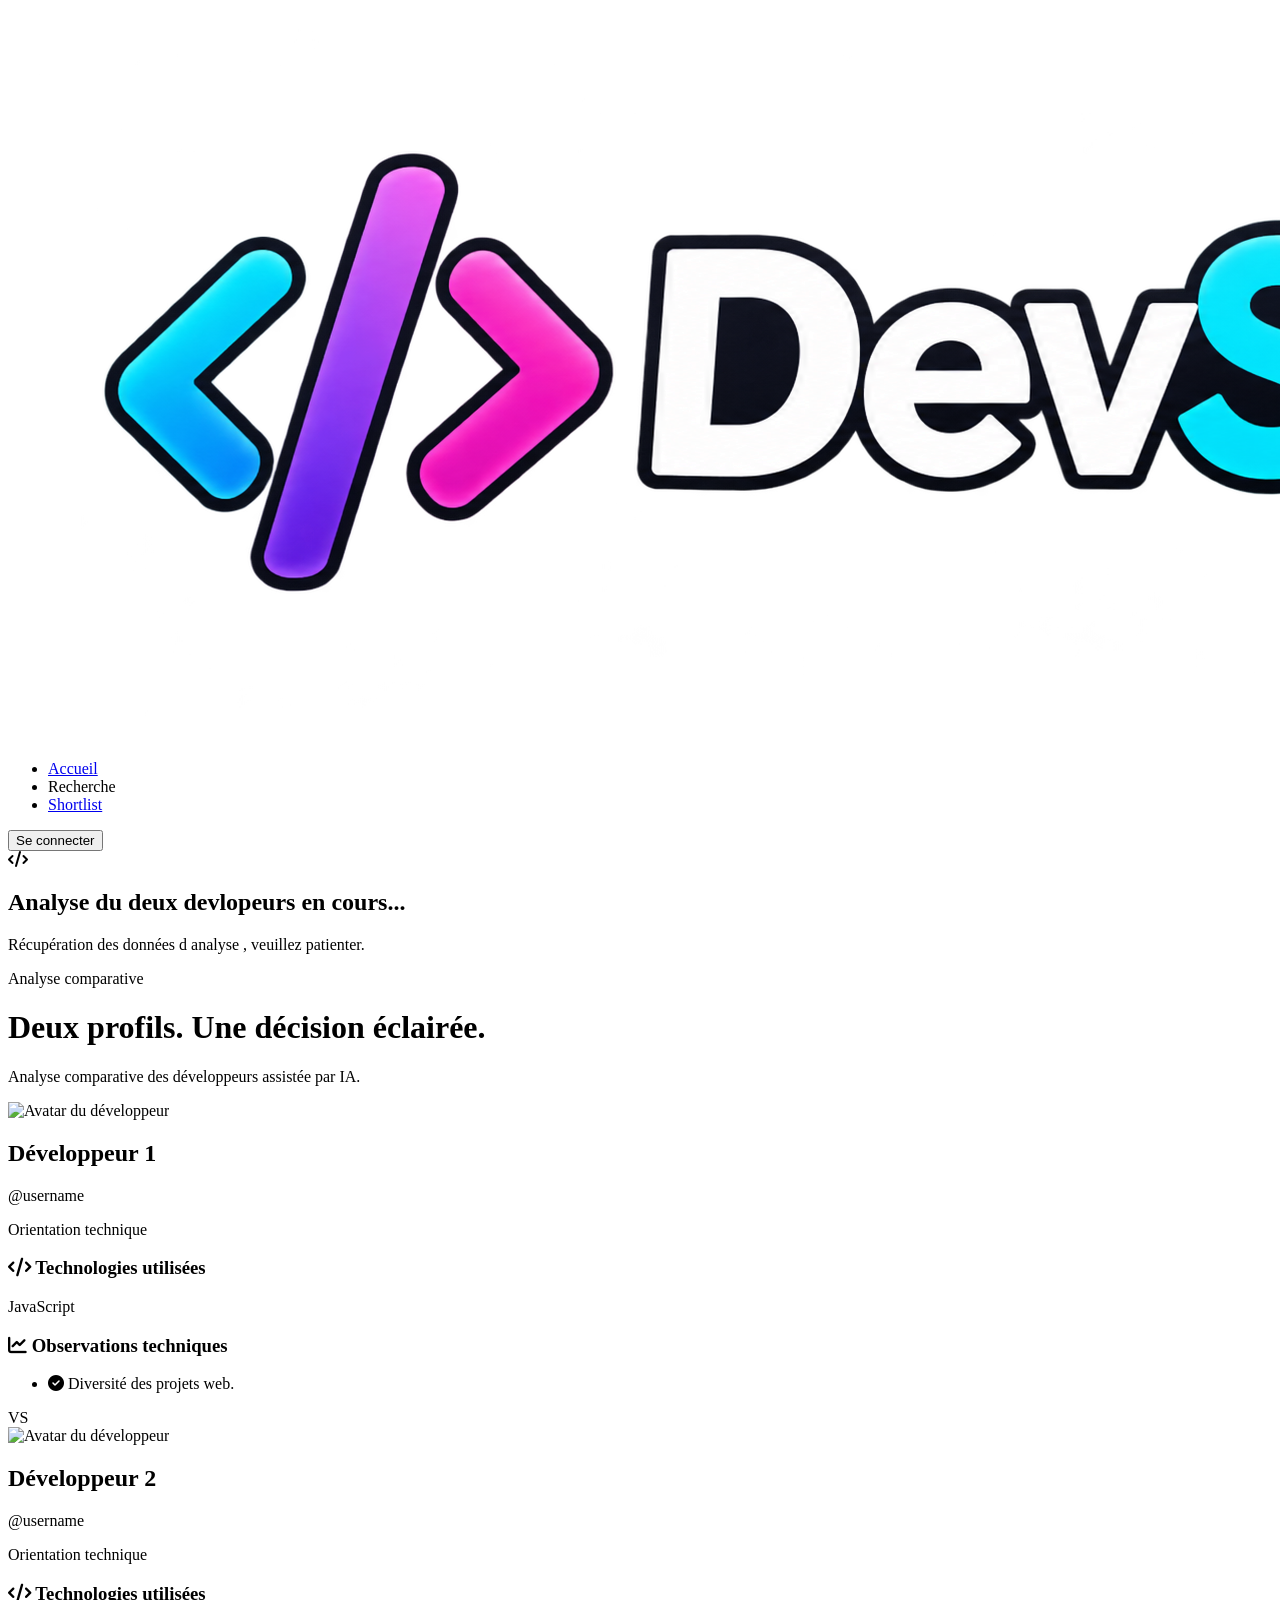
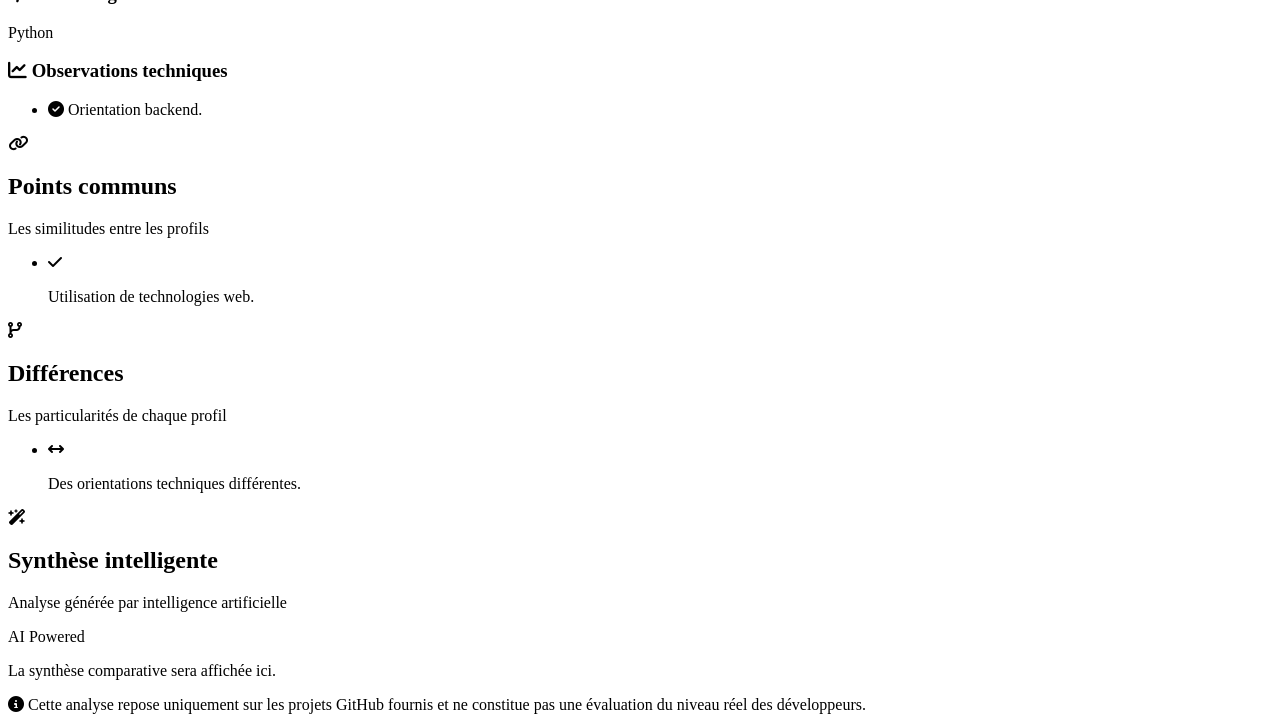
==== compar.html @ 849ca78f "feat(compare): create compare page ui" ====
<!DOCTYPE html>
<html lang="en">
<head>
    <meta charset="UTF-8">
    <meta name="viewport" content="width=device-width, initial-scale=1.0">
    <title>DEVScope|search</title>
        <script src="https://cdn.jsdelivr.net/npm/@tailwindcss/browser@4"></script>
        <script src="./js/compar.js" defer type="module"></script>
        <script src="https://cdn.jsdelivr.net/npm/axios@1/dist/axios.min.js"></script>
</head>
<body  class="bg-[url('./imgs/backround2.png')] bg-no-repeat bg-cover bg-center w-full min-h-screen  bg-fixed
             min-h-screen pb-20" >
     <link rel="stylesheet" href="https://cdnjs.cloudflare.com/ajax/libs/font-awesome/6.5.1/css/all.min.css">
    <header class=" max-w-[900px] ml-40 h-18 mt-[30px] px-6   " >
  <nav class="flex  justify-between bg-[#080D1B] font-sans rounded-[20px] border-[#22D3EE] px-6 items-center">
     
    <div>
        <img src="./imgs/logog.png" alt="logo-devScop" class="w-40" >
    
    </div>

    <!-- Navigation -->
    <ul class=" flex gap-9 text-sm">
      <li><a href="./index.html" class="text-slate-200 hover:text-cyan-400 transition-colors font-semibold">Accueil</a></li>
      <li><a  class="text-slate-200 hover:text-cyan-400 transition-colors font-semibold">Recherche</a></li>
      <li><a href="./search.html" class="bg-cyan-500/20 text-cyan-400 px-5 py-2 rounded-xl font-semibold" >Shortlist</a></li>
    </ul>

    <!-- Actions -->
    <div>
     
      <button class="bg-gradient-to-r from-cyan-400 to-pink-500
       text-white font-semibold px-5 py-1 rounded-xl">Se connecter</button>
    </div>
  </nav>
</header>
  <!-- loading compare -->
   <div id="loadingState"
     role="status"
     aria-live="polite"
     class=" absolute inset-0 z-20
            rounded-3xl border border-[#293047] hidden 
            bg-[#0D1120] flex max-h-60 mt-55 mx-5 
            flex-col items-center justify-center
            gap-5 px-6 py-12 text-center">

  <!-- Spinner -->
  <div class="relative w-20 h-20
              flex items-center justify-center">

    <div class="absolute inset-0 rounded-full
                border-4 border-[#263249]
                border-t-cyan-400
                border-r-purple-500
                animate-spin">
    </div>

    <i class="fa-solid fa-code
              text-2xl text-cyan-400 px-7 py-7"></i>
  </div>

  <!-- Message -->
  <div>
    <h2 class="text-xl md:text-2xl
               font-bold text-[#F1F5F9]">
      Analyse du deux devlopeurs en cours...
    </h2>

    <p class="mt-3 text-[#94A3B8] text-base">
      Récupération des données d analyse ,
      veuillez patienter.
    </p>
  </div>

  <!-- Animated dots -->
  <div class="flex items-center gap-2">

    <span class="w-2 h-2 rounded-full
                 bg-cyan-400 animate-bounce"></span>

    <span class="w-2 h-2 rounded-full
                 bg-purple-500 animate-bounce
                 [animation-delay:150ms]"></span>

    <span class="w-2 h-2 rounded-full
                 bg-pink-500 animate-bounce
                 [animation-delay:300ms]"></span>

  </div>
   </div>



  <!-- analyse error  -->

  

  <main id="comparisonResult"
    class="max-w-[1300px] mx-auto px-6 mt-12 text-[#F1F5F9]">

    <!-- Title -->
    <div class="text-center mb-10">

        <span class="text-xs tracking-[5px] text-cyan-400 uppercase">
            Analyse comparative
        </span>

        <h1 class="text-4xl md:text-5xl font-extrabold mt-4">
            Deux profils.
            <span class="bg-gradient-to-r from-cyan-400 via-purple-400
                         to-pink-500 bg-clip-text text-transparent">
                Une décision éclairée.
            </span>
        </h1>

        <p class="text-slate-400 mt-4">
            Analyse comparative des développeurs assistée par IA.
        </p>

    </div>

    <!-- Developers -->
    <div class="relative grid grid-cols-1 md:grid-cols-2 gap-8">

        <!-- Developer 1 -->
        <article class="bg-[#101626] border border-cyan-400/50
                        rounded-3xl p-6
                        shadow-[0_0_30px_rgba(34,211,238,0.08)]">

            <div class="flex items-center gap-5">

                <img id="dev1Avatar"
                     src=""
                     alt="Avatar du développeur"
                     class="w-24 h-24 rounded-2xl object-cover
                            border-2 border-cyan-400">

                <div>
                    <h2 id="dev1Name" class="text-2xl font-bold">
                        Développeur 1
                    </h2>

                    <p id="dev1Login" class="text-cyan-400 mt-1">
                        @username
                    </p>

                    <p id="dev1Orientation"
                       class="text-slate-400 text-sm mt-2">
                        Orientation technique
                    </p>
                </div>

            </div>

            <div class="h-px bg-[#293047] my-6"></div>

            <h3 class="font-semibold text-cyan-400 mb-4">
                <i class="fa-solid fa-code mr-2"></i>
                Technologies utilisées
            </h3>

            <div id="dev1Technologies" class="flex flex-wrap gap-2">

                <span class="px-4 py-2 bg-cyan-400/10
                             border border-cyan-400/30
                             rounded-lg text-sm text-cyan-300">
                    JavaScript
                </span>

            </div>

            <h3 class="font-semibold mt-7 mb-4">
                <i class="fa-solid fa-chart-line text-cyan-400 mr-2"></i>
                Observations techniques
            </h3>

            <ul id="dev1Observations"
                class="space-y-3 text-sm text-slate-300">

                <li class="flex items-start gap-3">
                    <i class="fa-solid fa-circle-check text-cyan-400 mt-1"></i>
                    Diversité des projets web.
                </li>

            </ul>

        </article>

        <!-- VS -->
        <div class="hidden md:flex absolute left-1/2 top-12
                    -translate-x-1/2 w-14 h-14 rounded-full
                    bg-[#0D1120] border-2 border-purple-400
                    items-center justify-center font-extrabold text-lg
                    shadow-[0_0_25px_rgba(168,85,247,0.5)]">
            VS
        </div>

        <!-- Developer 2 -->
        <article class="bg-[#101626] border border-purple-400/50
                        rounded-3xl p-6
                        shadow-[0_0_30px_rgba(168,85,247,0.08)]">

            <div class="flex items-center gap-5">

                <img id="dev2Avatar"
                     src=""
                     alt="Avatar du développeur"
                     class="w-24 h-24 rounded-2xl object-cover
                            border-2 border-purple-400">

                <div>
                    <h2 id="dev2Name" class="text-2xl font-bold">
                        Développeur 2
                    </h2>

                    <p id="dev2Login" class="text-purple-400 mt-1">
                        @username
                    </p>

                    <p id="dev2Orientation"
                       class="text-slate-400 text-sm mt-2">
                        Orientation technique
                    </p>
                </div>

            </div>

            <div class="h-px bg-[#293047] my-6"></div>

            <h3 class="font-semibold text-purple-400 mb-4">
                <i class="fa-solid fa-code mr-2"></i>
                Technologies utilisées
            </h3>

            <div id="dev2Technologies" class="flex flex-wrap gap-2">

                <span class="px-4 py-2 bg-purple-400/10
                             border border-purple-400/30
                             rounded-lg text-sm text-purple-300">
                    Python
                </span>

            </div>

            <h3 class="font-semibold mt-7 mb-4">
                <i class="fa-solid fa-chart-line text-purple-400 mr-2"></i>
                Observations techniques
            </h3>

            <ul id="dev2Observations"
                class="space-y-3 text-sm text-slate-300">

                <li class="flex items-start gap-3">
                    <i class="fa-solid fa-circle-check text-purple-400 mt-1"></i>
                    Orientation backend.
                </li>

            </ul>

        </article>

    </div>

    <!-- Similarities and differences -->
    <div class="grid grid-cols-1 md:grid-cols-2 gap-6 mt-8">

        <!-- Similarities -->
        <article class="bg-[#101626] border border-[#293047]
                        rounded-3xl p-6">

            <div class="flex items-center gap-4 mb-5">

                <div class="w-12 h-12 rounded-xl bg-emerald-400/10
                            flex items-center justify-center">
                    <i class="fa-solid fa-link text-emerald-400 text-xl"></i>
                </div>

                <div>
                    <h2 class="font-bold text-lg">Points communs</h2>
                    <p class="text-sm text-slate-400">
                        Les similitudes entre les profils
                    </p>
                </div>

            </div>

            <ul id="comparisonSimilarities" class="space-y-3">

                <li class="flex items-start gap-3 bg-emerald-400/5
                           rounded-xl p-4">

                    <i class="fa-solid fa-check text-emerald-400 mt-1"></i>

                    <p class="text-sm text-slate-300">
                        Utilisation de technologies web.
                    </p>

                </li>

            </ul>

        </article>

        <!-- Differences -->
        <article class="bg-[#101626] border border-[#293047]
                        rounded-3xl p-6">

            <div class="flex items-center gap-4 mb-5">

                <div class="w-12 h-12 rounded-xl bg-amber-400/10
                            flex items-center justify-center">

                    <i class="fa-solid fa-code-branch
                              text-amber-400 text-xl"></i>

                </div>

                <div>
                    <h2 class="font-bold text-lg">Différences</h2>
                    <p class="text-sm text-slate-400">
                        Les particularités de chaque profil
                    </p>
                </div>

            </div>

            <ul id="comparisonDifferences" class="space-y-3">

                <li class="flex items-start gap-3 bg-amber-400/5
                           rounded-xl p-4">

                    <i class="fa-solid fa-arrows-left-right
                              text-amber-400 mt-1"></i>

                    <p class="text-sm text-slate-300">
                        Des orientations techniques différentes.
                    </p>

                </li>

            </ul>

        </article>

    </div>

    <!-- AI Summary -->
    <section class="mt-8 p-[1px] rounded-3xl
                    bg-gradient-to-r from-cyan-400
                    via-purple-500 to-pink-500">

        <div class="bg-[#101626] rounded-3xl p-7">

            <div class="flex items-center gap-4">

                <div class="w-12 h-12 rounded-xl
                            bg-gradient-to-br from-cyan-400/20
                            to-purple-500/20
                            flex items-center justify-center">

                    <i class="fa-solid fa-wand-magic-sparkles
                              text-purple-400 text-xl"></i>

                </div>

                <div>
                    <h2 class="text-xl font-bold">
                        Synthèse intelligente
                    </h2>

                    <p class="text-xs text-slate-400 mt-1">
                        Analyse générée par intelligence artificielle
                    </p>
                </div>

                <span class="ml-auto text-xs text-purple-300
                             bg-purple-500/10 border border-purple-500/30
                             rounded-full px-3 py-1">
                    AI Powered
                </span>

            </div>

            <p id="comparisonSummary"
               class="mt-6 text-slate-300 leading-relaxed">
                La synthèse comparative sera affichée ici.
            </p>

            <div class="mt-6 pt-4 border-t border-[#293047]
                        flex items-start gap-2 text-xs text-slate-500">

                <i class="fa-solid fa-circle-info mt-0.5"></i>

                Cette analyse repose uniquement sur les projets GitHub
                fournis et ne constitue pas une évaluation du niveau
                réel des développeurs.

            </div>

        </div>

    </section>

</main>
 
</body>

</html>
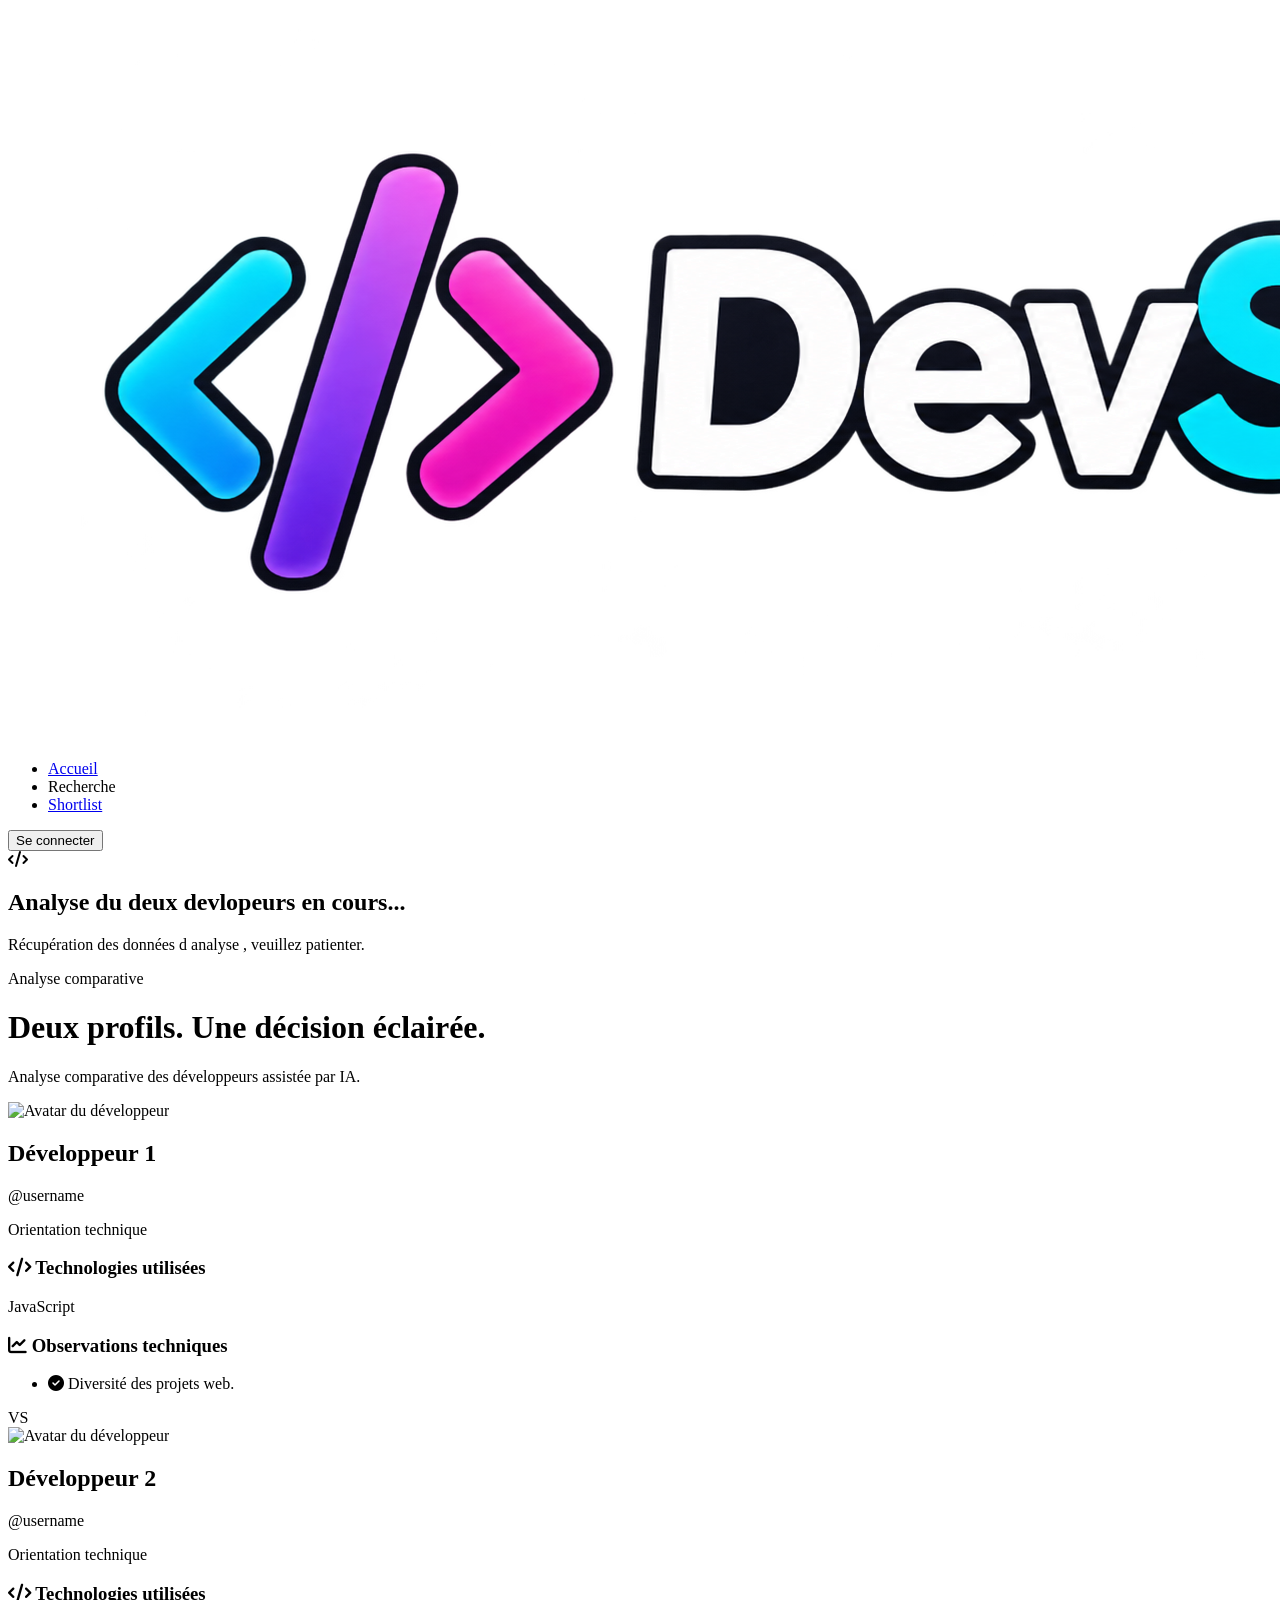
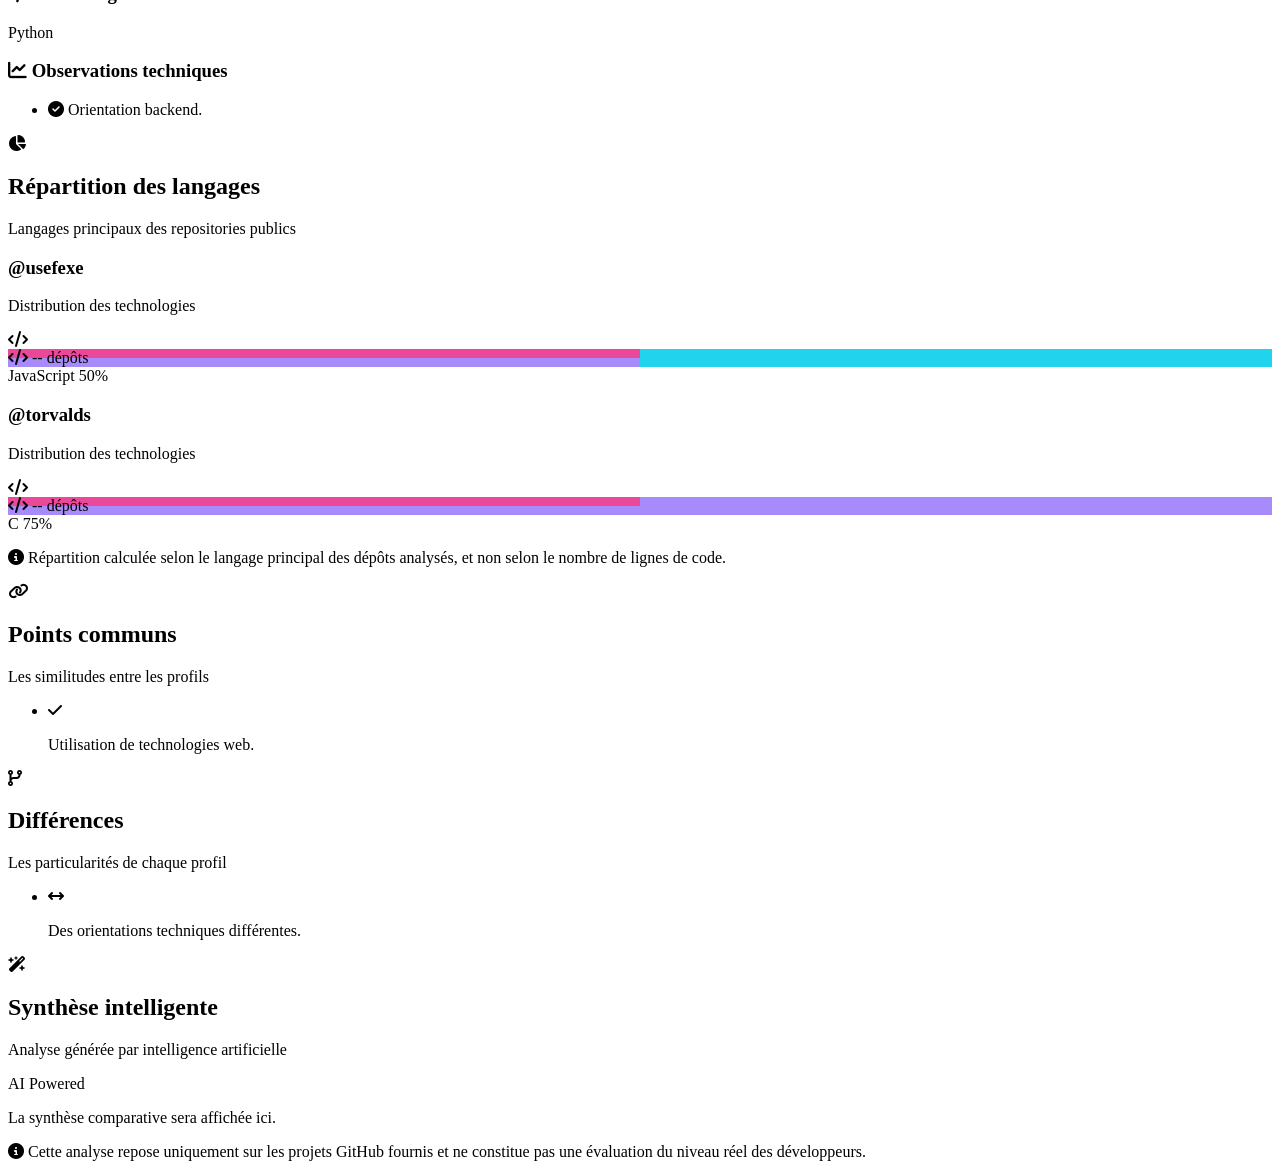
==== commit 5ad9421a: "feat(compare): show commun point deferent summary" ====
--- a/compar.html
+++ b/compar.html
@@ -3,10 +3,11 @@
 <head>
     <meta charset="UTF-8">
     <meta name="viewport" content="width=device-width, initial-scale=1.0">
-    <title>DEVScope|search</title>
+    <title>DEVScope|compare</title>
         <script src="https://cdn.jsdelivr.net/npm/@tailwindcss/browser@4"></script>
         <script src="./js/compar.js" defer type="module"></script>
         <script src="https://cdn.jsdelivr.net/npm/axios@1/dist/axios.min.js"></script>
+        <link rel="stylesheet" href="https://cdn.jsdelivr.net/gh/devicons/devicon@latest/devicon.min.css">
 </head>
 <body  class="bg-[url('./imgs/backround2.png')] bg-no-repeat bg-cover bg-center w-full min-h-screen  bg-fixed
              min-h-screen pb-20" >
@@ -260,7 +261,184 @@
         </article>
 
     </div>
-
+<!-- Language Distribution -->
+<section class="mt-8">
+
+    <!-- Header -->
+    <div class="flex items-center gap-3 mb-5">
+        <div class="w-11 h-11 rounded-xl bg-cyan-400/10
+                    flex items-center justify-center">
+            <i class="fa-solid fa-chart-pie text-cyan-400 text-xl"></i>
+        </div>
+
+        <div>
+            <h2 class="text-xl font-bold text-white">
+                Répartition des langages
+            </h2>
+            <p class="text-sm text-slate-400">
+                Langages principaux des repositories publics
+            </p>
+        </div>
+    </div>
+
+    <!-- Two developers -->
+    <div class="grid grid-cols-1 lg:grid-cols-2 gap-6">
+
+        <!-- Developer 1 -->
+        <article class="bg-[#101626] border border-cyan-400/30
+                        rounded-3xl p-6">
+
+            <div class="flex justify-between items-center mb-7">
+                <div>
+                    <h3 id="langDev1Name"
+                        class="text-lg font-bold text-cyan-400">
+                        @usefexe
+                    </h3>
+                    <p class="text-xs text-slate-400 mt-1">
+                        Distribution des technologies
+                    </p>
+                </div>
+
+                <i class="fa-solid fa-code text-cyan-400 text-xl"></i>
+            </div>
+
+            <div class="flex flex-col sm:flex-row
+                        items-center gap-8">
+
+                <!-- Donut chart -->
+                <div id="langChart1"
+                     class="relative w-44 h-44 shrink-0 rounded-full"
+                     style="background: conic-gradient(
+                         #22D3EE 0% 50%,
+                         #A78BFA 50% 75%,
+                         #EC4899 75% 100%
+                     );">
+
+                    <div class="absolute inset-6 rounded-full
+                                bg-[#101626] flex flex-col
+                                items-center justify-center">
+
+                        <i class="fa-solid fa-code
+                                  text-cyan-400 text-xl mb-1"></i>
+
+                        <span id="langDev1Count"
+                              class="text-xl font-bold text-white">
+                            --
+                        </span>
+
+                        <span class="text-xs text-slate-400">
+                            dépôts
+                        </span>
+                    </div>
+                </div>
+
+                <!-- Language list -->
+                <div id="langDev1List"
+                     class="flex-1 w-full space-y-4">
+
+                    <!-- Example -->
+                    <div class="flex items-center gap-3">
+                        <span class="w-3 h-3 rounded-full
+                                     bg-cyan-400"></span>
+
+                        <span class="text-sm text-slate-300">
+                            JavaScript
+                        </span>
+
+                        <span class="ml-auto text-sm font-bold
+                                     text-white">
+                            50%
+                        </span>
+                    </div>
+
+                </div>
+
+            </div>
+        </article>
+
+        <!-- Developer 2 -->
+        <article class="bg-[#101626] border border-purple-400/30
+                        rounded-3xl p-6">
+
+            <div class="flex justify-between items-center mb-7">
+                <div>
+                    <h3 id="langDev2Name"
+                        class="text-lg font-bold text-purple-400">
+                        @torvalds
+                    </h3>
+
+                    <p class="text-xs text-slate-400 mt-1">
+                        Distribution des technologies
+                    </p>
+                </div>
+
+                <i class="fa-solid fa-code
+                          text-purple-400 text-xl"></i>
+            </div>
+
+            <div class="flex flex-col sm:flex-row
+                        items-center gap-8">
+
+                <!-- Donut chart -->
+                <div id="langChart2"
+                     class="relative w-44 h-44 shrink-0 rounded-full"
+                     style="background: conic-gradient(
+                         #A78BFA 0% 75%,
+                         #EC4899 75% 100%
+                     );">
+
+                    <div class="absolute inset-6 rounded-full
+                                bg-[#101626] flex flex-col
+                                items-center justify-center">
+
+                        <i class="fa-solid fa-code
+                                  text-purple-400 text-xl mb-1"></i>
+
+                        <span id="langDev2Count"
+                              class="text-xl font-bold text-white">
+                            --
+                        </span>
+
+                        <span class="text-xs text-slate-400">
+                            dépôts
+                        </span>
+                    </div>
+                </div>
+
+                <!-- Language list -->
+                <div id="langDev2List"
+                     class="flex-1 w-full space-y-4">
+
+                    <!-- Example -->
+                    <div class="flex items-center gap-3">
+                        <span class="w-3 h-3 rounded-full
+                                     bg-purple-400"></span>
+
+                        <span class="text-sm text-slate-300">
+                            C
+                        </span>
+
+                        <span class="ml-auto text-sm font-bold
+                                     text-white">
+                            75%
+                        </span>
+                    </div>
+
+                </div>
+
+            </div>
+        </article>
+
+    </div>
+
+    <!-- Methodology -->
+    <p class="text-xs text-slate-500 mt-4 text-center">
+        <i class="fa-solid fa-circle-info mr-1"></i>
+        Répartition calculée selon le langage principal
+        des dépôts analysés, et non selon le nombre de lignes de code.
+    </p>
+
+</section>
     <!-- Similarities and differences -->
     <div class="grid grid-cols-1 md:grid-cols-2 gap-6 mt-8">
 
@@ -300,6 +478,7 @@
             </ul>
 
         </article>
+        
 
         <!-- Differences -->
         <article class="bg-[#101626] border border-[#293047]
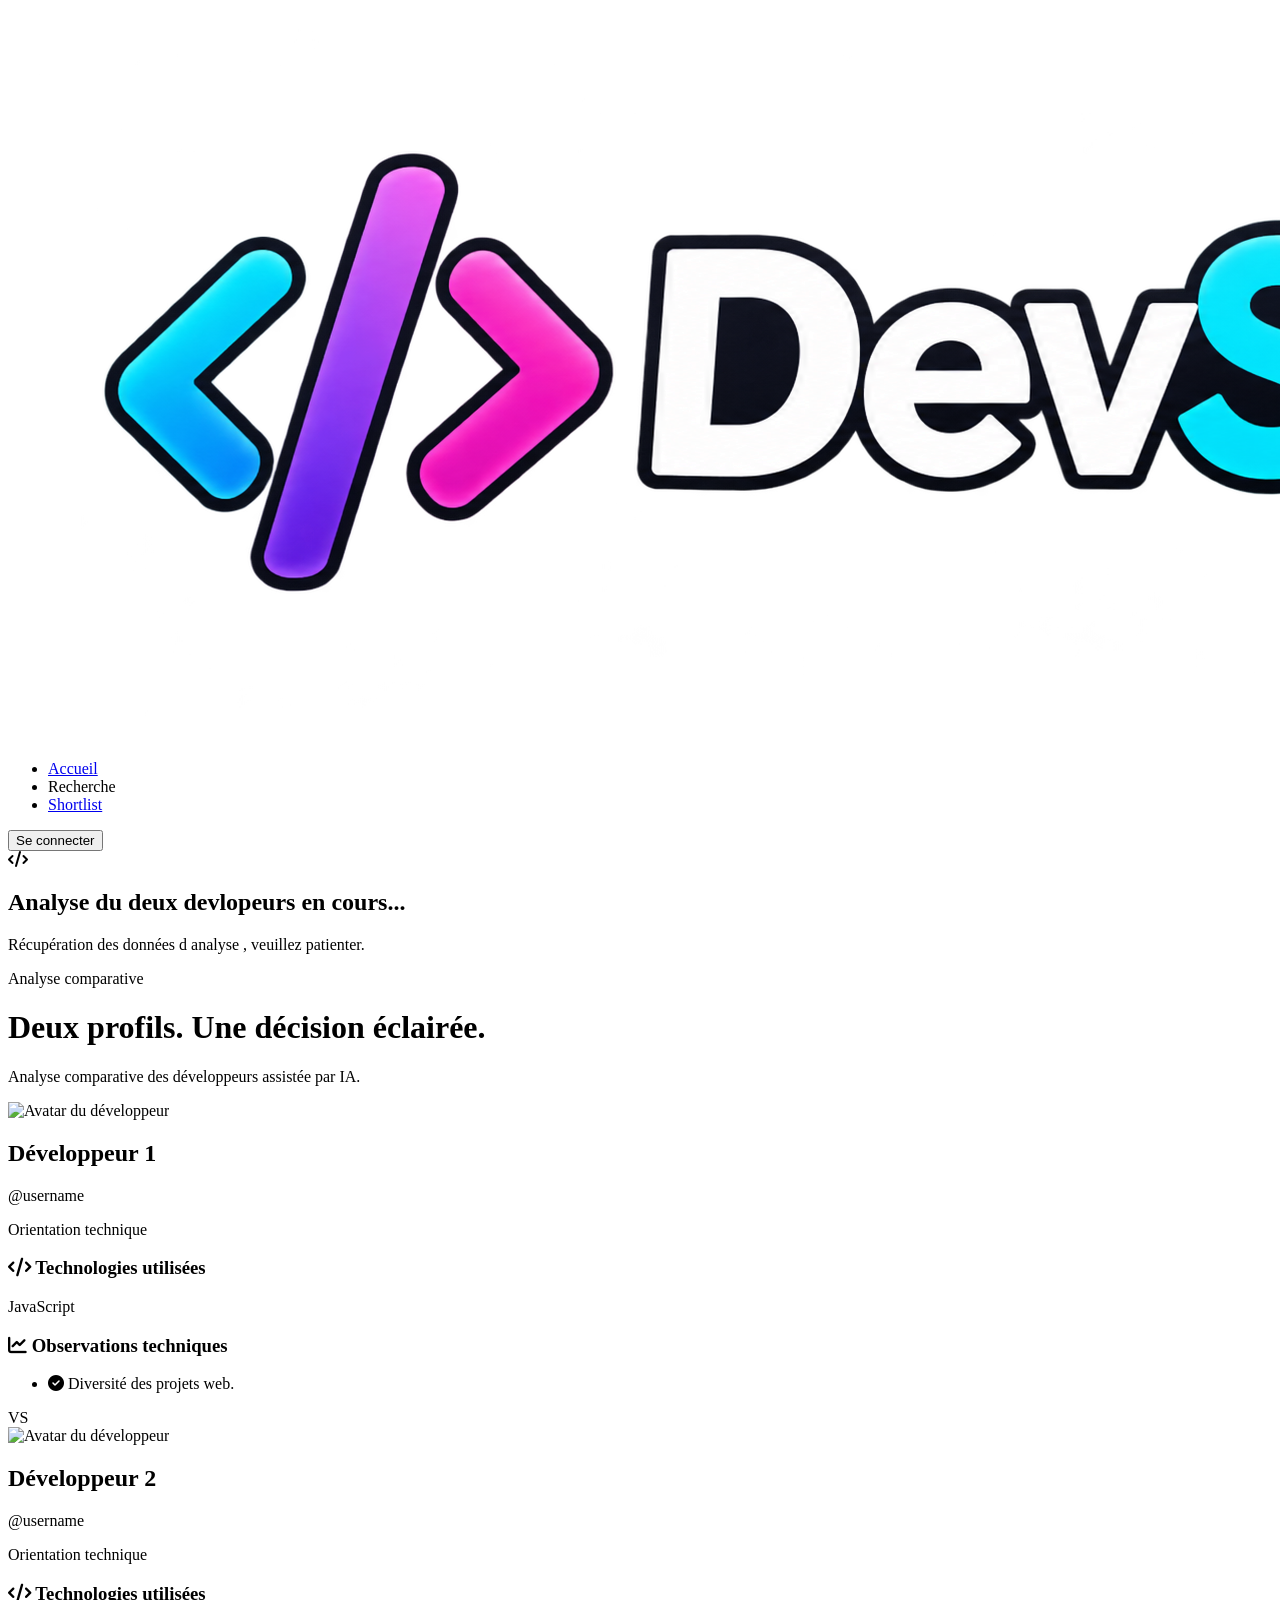
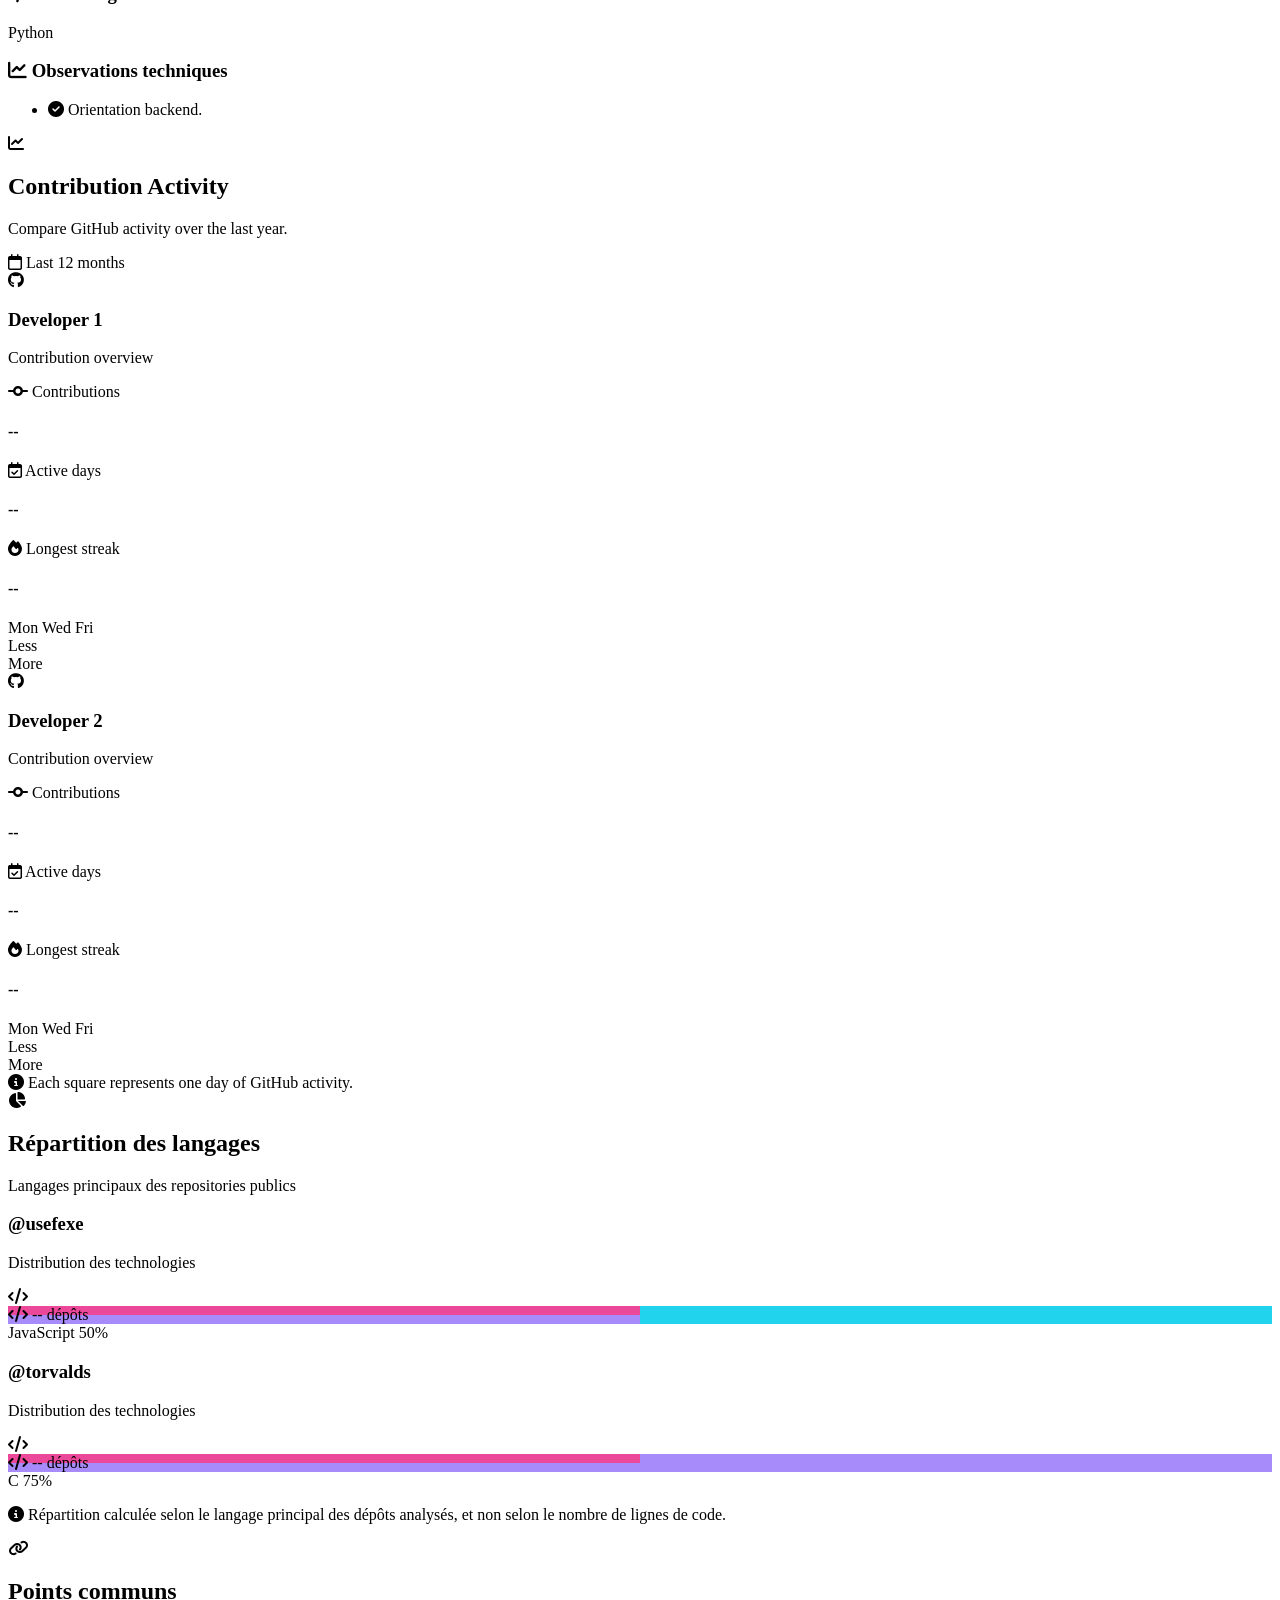
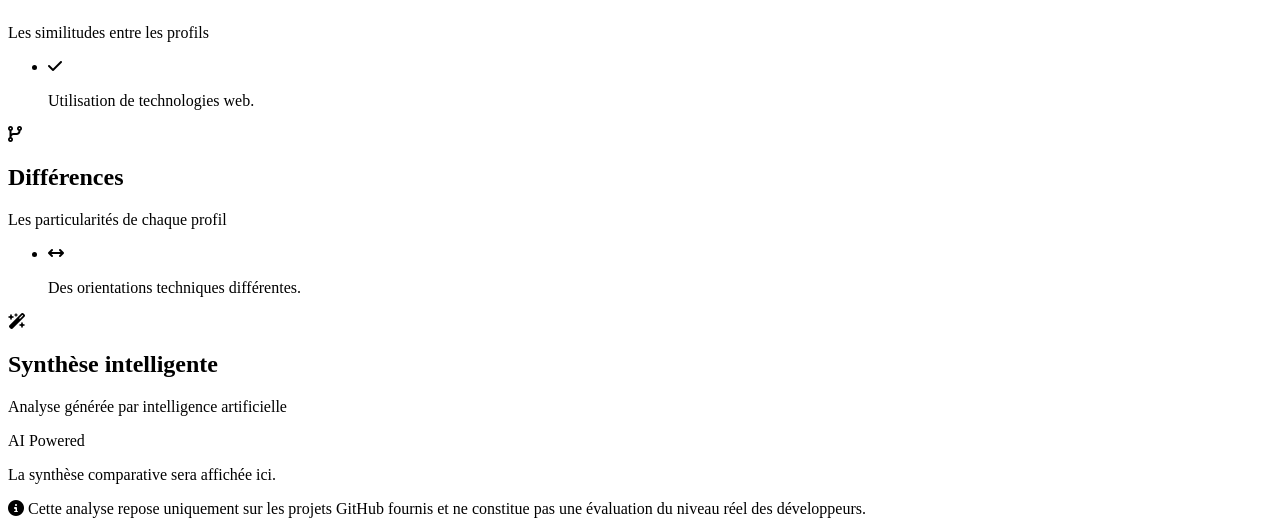
==== commit 2dca4673: "feat(compar): get contrubution , intailise ui" ====
--- a/compar.html
+++ b/compar.html
@@ -8,6 +8,7 @@
         <script src="./js/compar.js" defer type="module"></script>
         <script src="https://cdn.jsdelivr.net/npm/axios@1/dist/axios.min.js"></script>
         <link rel="stylesheet" href="https://cdn.jsdelivr.net/gh/devicons/devicon@latest/devicon.min.css">
+        <link rel="stylesheet" href="./style/">
 </head>
 <body  class="bg-[url('./imgs/backround2.png')] bg-no-repeat bg-cover bg-center w-full min-h-screen  bg-fixed
              min-h-screen pb-20" >
@@ -261,11 +262,349 @@
         </article>
 
     </div>
+<section id="githubActivity"
+    class="mt-8 p-5 md:p-7 bg-[#101626] border border-[#293047]
+           rounded-3xl text-[#F1F5F9]">
+
+    <!-- Section Header -->
+    <div class="flex flex-wrap items-center justify-between gap-4 mb-7">
+
+        <div class="flex items-center gap-4">
+
+            <div class="w-12 h-12 rounded-xl bg-cyan-400/10
+                        border border-cyan-400/20
+                        flex items-center justify-center">
+
+                <i class="fa-solid fa-chart-line text-xl text-cyan-400"></i>
+
+            </div>
+
+            <div>
+                <h2 class="text-xl font-bold">
+                    Contribution Activity
+                </h2>
+
+                <p class="text-sm text-[#94A3B8] mt-1">
+                    Compare GitHub activity over the last year.
+                </p>
+            </div>
+
+        </div>
+
+        <div class="flex items-center gap-2 px-4 py-2
+                    rounded-xl border border-[#293047]
+                    bg-[#0D1120] text-sm text-[#94A3B8]">
+
+            <i class="fa-regular fa-calendar"></i>
+            Last 12 months
+
+        </div>
+
+    </div>
+
+    <div class="flex flex-col gap-6">
+
+        <!-- ================= Developer 1 ================= -->
+
+        <article class="min-w-0 p-4 md:p-6 rounded-2xl
+                        bg-[#151C30] border border-[#293047]">
+
+            <!-- Profile -->
+            <div class="flex items-center gap-3 mb-6">
+
+                <div class="w-12 h-12 rounded-xl bg-cyan-400/10
+                            flex items-center justify-center">
+
+                    <i class="fa-brands fa-github text-2xl text-cyan-400"></i>
+
+                </div>
+
+                <div>
+                    <h3 id="activityDev1Name"
+                        class="font-bold text-cyan-400">
+                        Developer 1
+                    </h3>
+
+                    <p class="text-xs text-[#94A3B8] mt-1">
+                        Contribution overview
+                    </p>
+                </div>
+
+            </div>
+
+            <!-- Statistics -->
+            <div class="grid grid-cols-1 sm:grid-cols-3 gap-3 mb-6">
+
+                <div class="p-4 rounded-xl bg-[#0D1120]
+                            border border-[#293047]">
+
+                    <p class="text-sm text-[#94A3B8] mb-2">
+                        <i class="fa-solid fa-code-commit text-cyan-400 mr-1"></i>
+                        Contributions
+                    </p>
+
+                    <h4 id="totalContrib1"
+                        class="text-2xl font-bold">--</h4>
+
+                </div>
+
+                <div class="p-4 rounded-xl bg-[#0D1120]
+                            border border-[#293047]">
+
+                    <p class="text-sm text-[#94A3B8] mb-2">
+                        <i class="fa-regular fa-calendar-check text-cyan-400 mr-1"></i>
+                        Active days
+                    </p>
+
+                    <h4 id="activeDays1"
+                        class="text-2xl font-bold">--</h4>
+
+                </div>
+
+                <div class="p-4 rounded-xl bg-[#0D1120]
+                            border border-[#293047]">
+
+                    <p class="text-sm text-[#94A3B8] mb-2">
+                        <i class="fa-solid fa-fire text-cyan-400 mr-1"></i>
+                        Longest streak
+                    </p>
+
+                    <h4 id="longestStreak1"
+                        class="text-2xl font-bold">--</h4>
+
+                </div>
+
+            </div>
+
+            <!-- Calendar -->
+            <div class="p-4 rounded-xl bg-[#0D1120]
+                        border border-[#293047]">
+
+                <div class="overflow-x-auto pb-3">
+
+                    <div class="w-max mx-auto">
+
+                        <!-- Months -->
+                        <div id="monthsDev1"
+                             class="relative ml-10 h-5 mb-2
+                                    text-xs text-[#94A3B8]">
+                        </div>
+
+                        <div class="flex gap-3">
+
+                            <!-- Weekdays -->
+                            <div class="grid grid-rows-[repeat(7,11px)]
+                                        gap-[3px] w-7
+                                        text-[10px] text-[#94A3B8]">
+
+                                <span></span>
+                                <span>Mon</span>
+                                <span></span>
+                                <span>Wed</span>
+                                <span></span>
+                                <span>Fri</span>
+                                <span></span>
+
+                            </div>
+
+                            <!-- Dynamic contribution cells -->
+                            <div id="contribGrid1"
+                                 class="grid grid-flow-col
+                                        grid-rows-[repeat(7,11px)]
+                                        auto-cols-[11px]
+                                        gap-[3px] w-max
+                                        min-h-[95px]">
+                            </div>
+
+                        </div>
+
+                    </div>
+
+                </div>
+
+                <!-- Legend -->
+                <div class="flex items-center justify-end gap-2 mt-3">
+
+                    <span class="text-xs text-[#94A3B8]">Less</span>
+
+                    <div id="contribLegend1" class="flex gap-1">
+
+                        <span data-level="0" class="w-3 h-3 rounded-sm bg-[#202A3D]"></span>
+                        <span data-level="1" class="w-3 h-3 rounded-sm bg-[#202A3D]"></span>
+                        <span data-level="2" class="w-3 h-3 rounded-sm bg-[#202A3D]"></span>
+                        <span data-level="3" class="w-3 h-3 rounded-sm bg-[#202A3D]"></span>
+                        <span data-level="4" class="w-3 h-3 rounded-sm bg-[#202A3D]"></span>
+
+                    </div>
+
+                    <span class="text-xs text-[#94A3B8]">More</span>
+
+                </div>
+
+            </div>
+
+        </article>
+
+
+        <!-- ================= Developer 2 ================= -->
+
+        <article class="min-w-0 p-4 md:p-6 rounded-2xl
+                        bg-[#151C30] border border-[#293047]">
+
+            <!-- Profile -->
+            <div class="flex items-center gap-3 mb-6">
+
+                <div class="w-12 h-12 rounded-xl bg-purple-400/10
+                            flex items-center justify-center">
+
+                    <i class="fa-brands fa-github text-2xl text-purple-400"></i>
+
+                </div>
+
+                <div>
+                    <h3 id="activityDev2Name"
+                        class="font-bold text-purple-400">
+                        Developer 2
+                    </h3>
+
+                    <p class="text-xs text-[#94A3B8] mt-1">
+                        Contribution overview
+                    </p>
+                </div>
+
+            </div>
+
+            <!-- Statistics -->
+            <div class="grid grid-cols-1 sm:grid-cols-3 gap-3 mb-6">
+
+                <div class="p-4 rounded-xl bg-[#0D1120]
+                            border border-[#293047]">
+
+                    <p class="text-sm text-[#94A3B8] mb-2">
+                        <i class="fa-solid fa-code-commit text-purple-400 mr-1"></i>
+                        Contributions
+                    </p>
+
+                    <h4 id="totalContrib2"
+                        class="text-2xl font-bold">--</h4>
+
+                </div>
+
+                <div class="p-4 rounded-xl bg-[#0D1120]
+                            border border-[#293047]">
+
+                    <p class="text-sm text-[#94A3B8] mb-2">
+                        <i class="fa-regular fa-calendar-check text-purple-400 mr-1"></i>
+                        Active days
+                    </p>
+
+                    <h4 id="activeDays2"
+                        class="text-2xl font-bold">--</h4>
+
+                </div>
+
+                <div class="p-4 rounded-xl bg-[#0D1120]
+                            border border-[#293047]">
+
+                    <p class="text-sm text-[#94A3B8] mb-2">
+                        <i class="fa-solid fa-fire text-purple-400 mr-1"></i>
+                        Longest streak
+                    </p>
+
+                    <h4 id="longestStreak2"
+                        class="text-2xl font-bold">--</h4>
+
+                </div>
+
+            </div>
+
+            <!-- Calendar -->
+            <div class="p-4 rounded-xl bg-[#0D1120]
+                        border border-[#293047]">
+
+                <div class="overflow-x-auto pb-3">
+
+                    <div class="w-max mx-auto">
+
+                        <!-- Months -->
+                        <div id="monthsDev2"
+                             class="relative ml-10 h-5 mb-2
+                                    text-xs text-[#94A3B8]">
+                        </div>
+
+                        <div class="flex gap-3">
+
+                            <!-- Weekdays -->
+                            <div class="grid grid-rows-[repeat(7,11px)]
+                                        gap-[3px] w-7
+                                        text-[10px] text-[#94A3B8]">
+
+                                <span></span>
+                                <span>Mon</span>
+                                <span></span>
+                                <span>Wed</span>
+                                <span></span>
+                                <span>Fri</span>
+                                <span></span>
+
+                            </div>
+
+                            <!-- Dynamic contribution cells -->
+                            <div id="contribGrid2"
+                                 class="grid grid-flow-col
+                                        grid-rows-[repeat(7,11px)]
+                                        auto-cols-[11px]
+                                        gap-[3px] w-max
+                                        min-h-[95px]">
+                            </div>
+
+                        </div>
+
+                    </div>
+
+                </div>
+
+                <!-- Legend -->
+                <div class="flex items-center justify-end gap-2 mt-3">
+
+                    <span class="text-xs text-[#94A3B8]">Less</span>
+
+                    <div id="contribLegend2" class="flex gap-1">
+
+                        <span data-level="0" class="w-3 h-3 rounded-sm bg-[#202A3D]"></span>
+                        <span data-level="1" class="w-3 h-3 rounded-sm bg-[#202A3D]"></span>
+                        <span data-level="2" class="w-3 h-3 rounded-sm bg-[#202A3D]"></span>
+                        <span data-level="3" class="w-3 h-3 rounded-sm bg-[#202A3D]"></span>
+                        <span data-level="4" class="w-3 h-3 rounded-sm bg-[#202A3D]"></span>
+
+                    </div>
+
+                    <span class="text-xs text-[#94A3B8]">More</span>
+
+                </div>
+
+            </div>
+
+        </article>
+
+    </div>
+
+    <!-- Footer -->
+    <div class="flex items-center gap-2 mt-6 pt-4
+                border-t border-[#293047]
+                text-xs text-[#64748B]">
+
+        <i class="fa-solid fa-circle-info"></i>
+        Each square represents one day of GitHub activity.
+
+    </div>
+
+</section>
 <!-- Language Distribution -->
 <section class="mt-8">
 
     <!-- Header -->
-    <div class="flex items-center gap-3 mb-5">
+    <div class="flex items-center justify-center gap-3 mb-5">
         <div class="w-11 h-11 rounded-xl bg-cyan-400/10
                     flex items-center justify-center">
             <i class="fa-solid fa-chart-pie text-cyan-400 text-xl"></i>
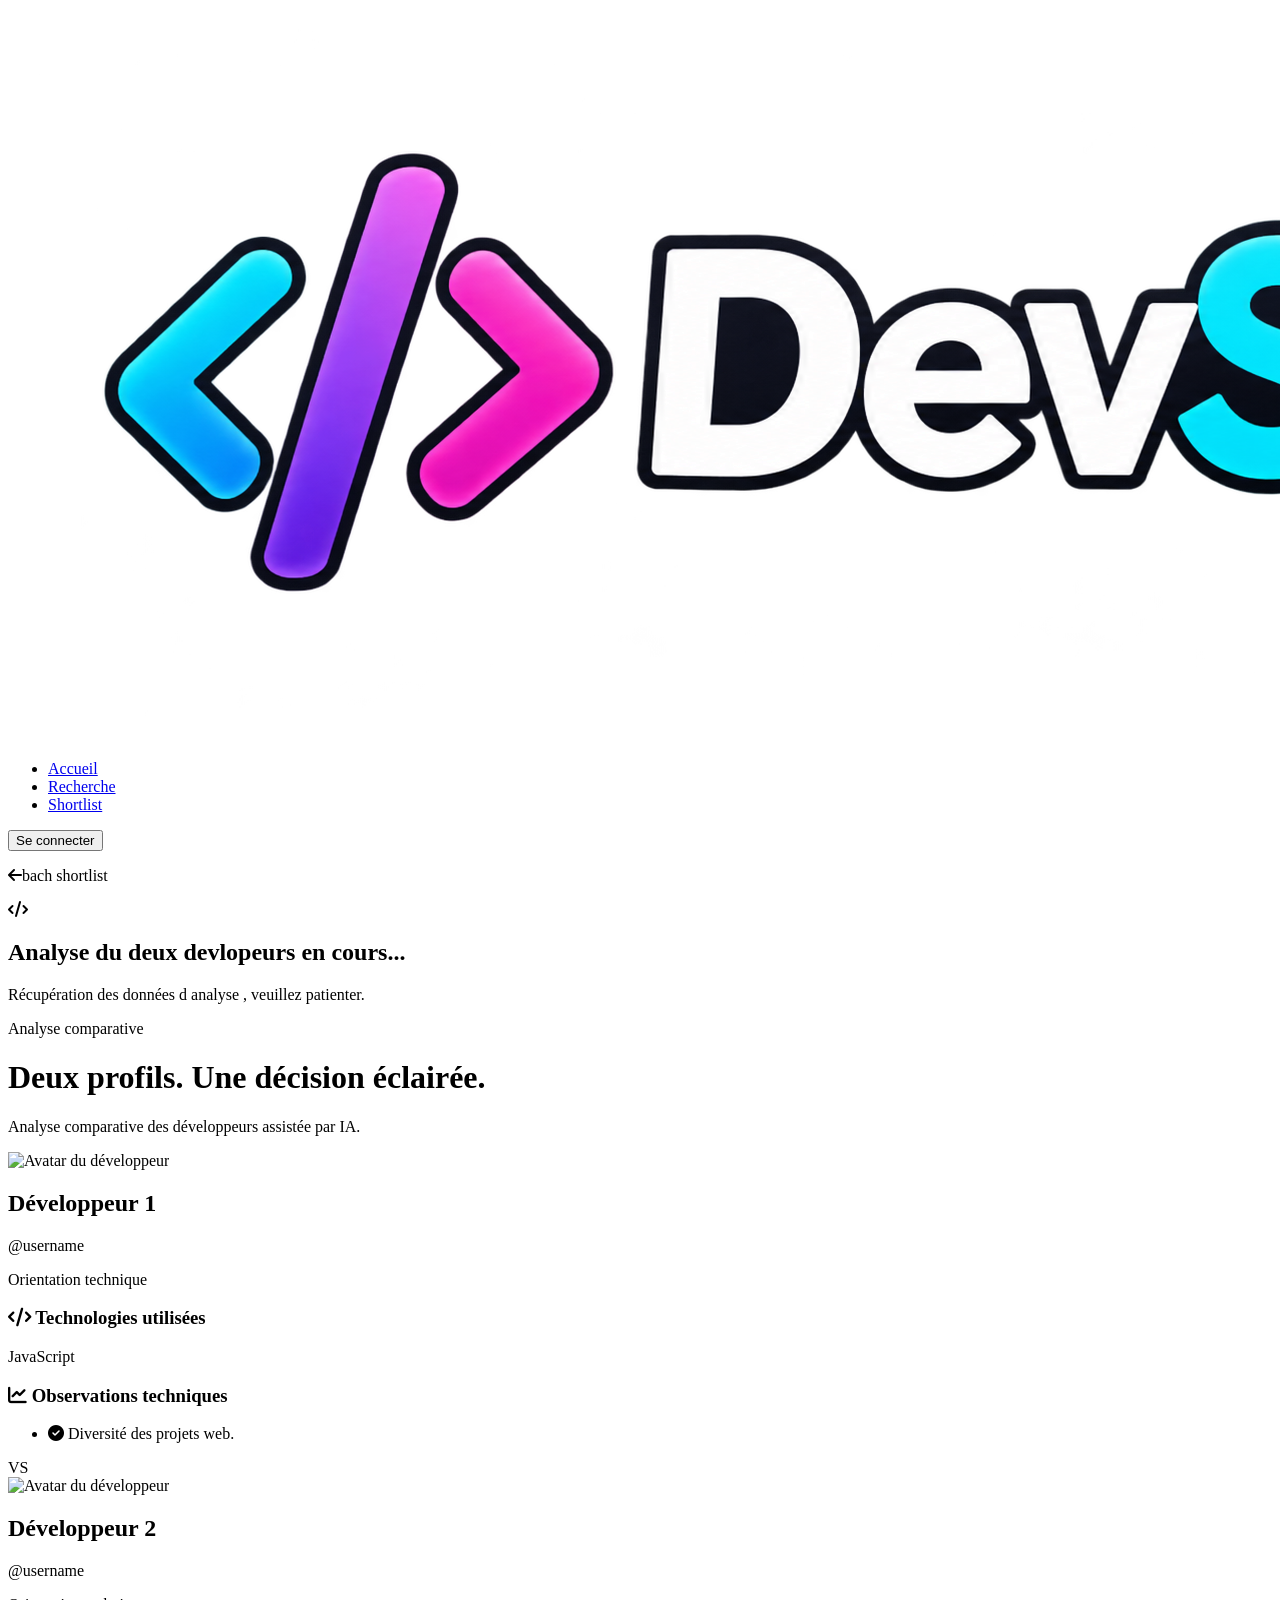
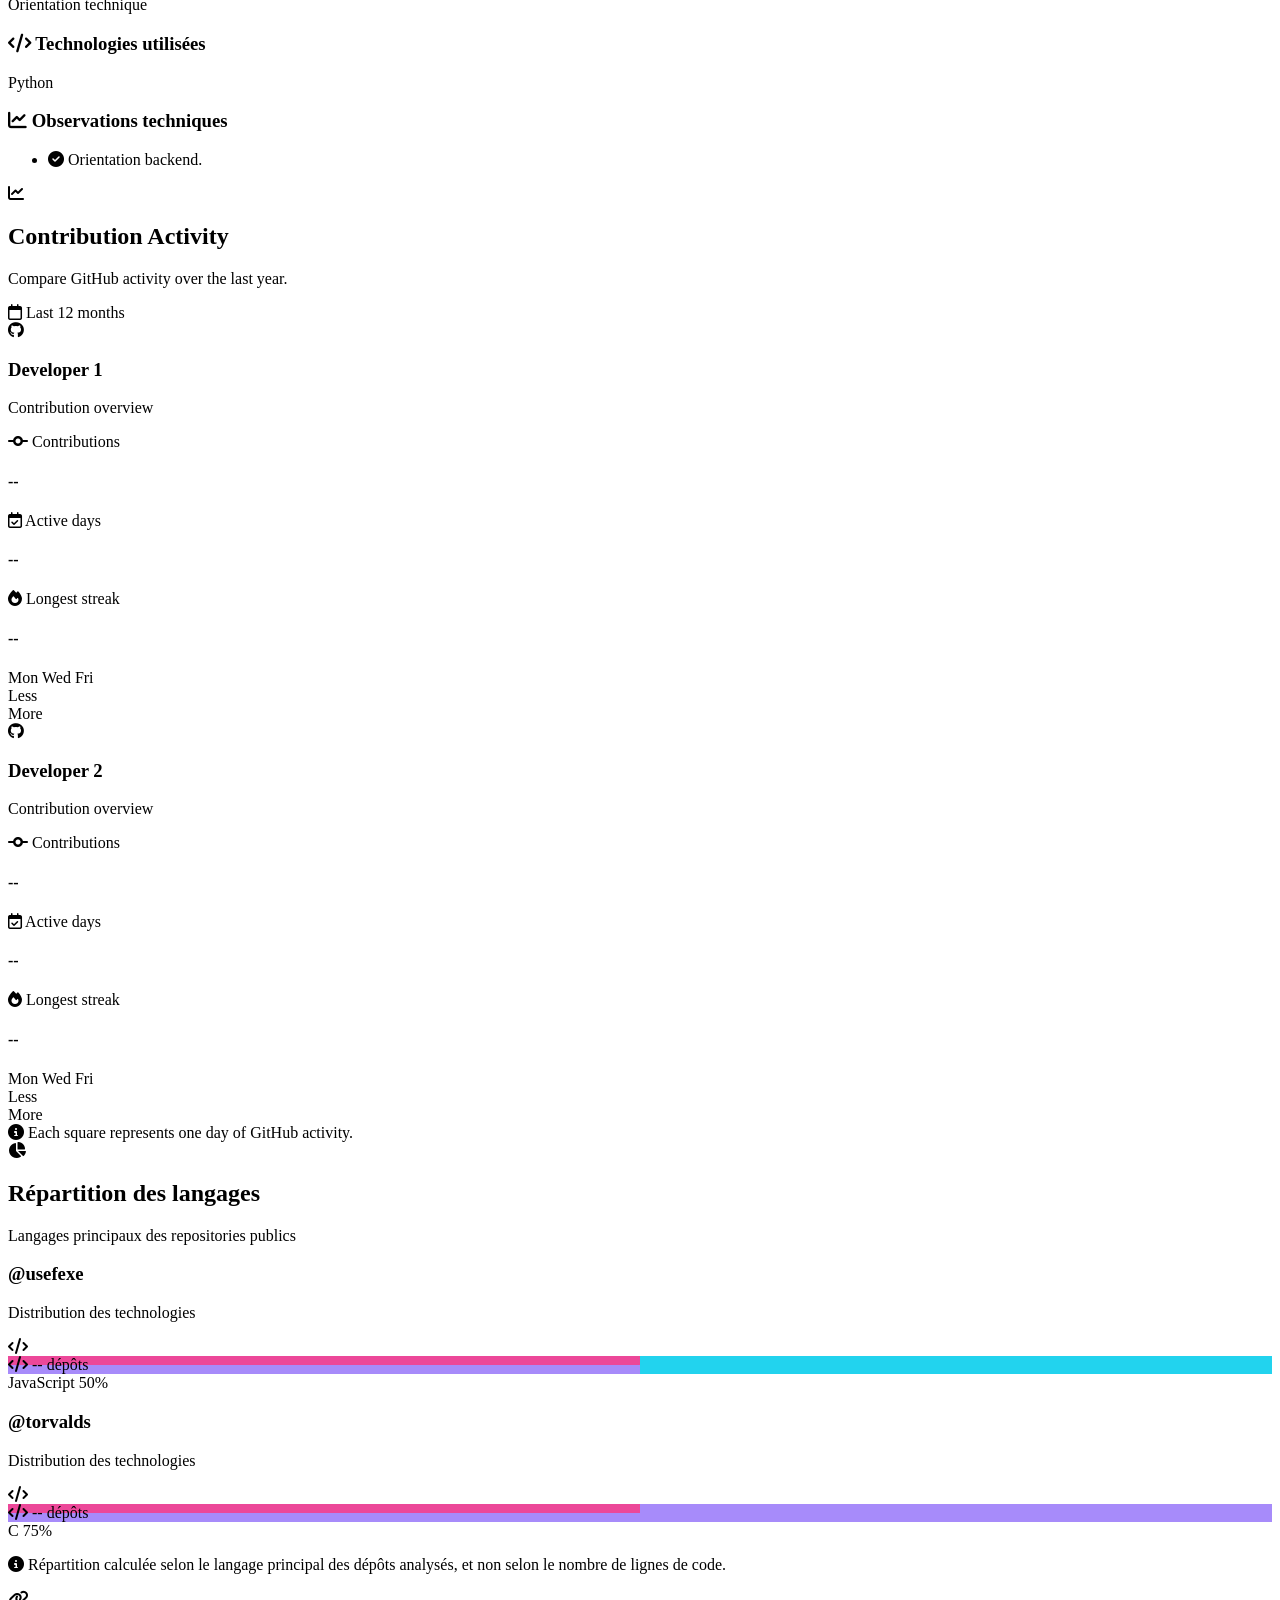
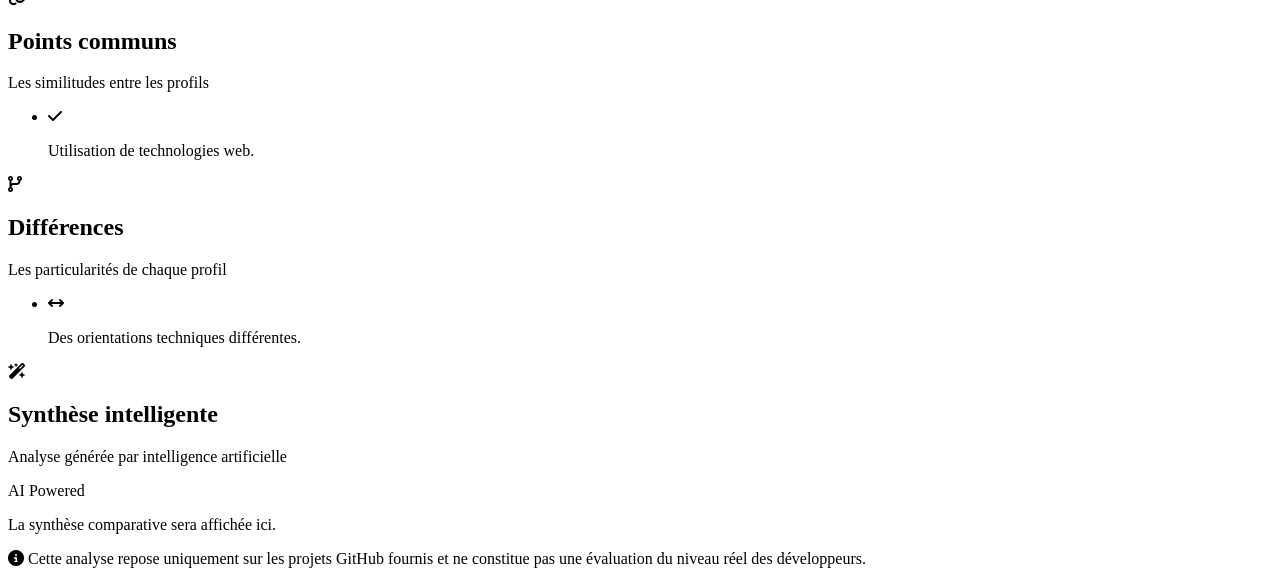
==== commit cc4790e9: "feat(reposexplore): get repos data , intialise ui" ====
--- a/compar.html
+++ b/compar.html
@@ -8,11 +8,12 @@
         <script src="./js/compar.js" defer type="module"></script>
         <script src="https://cdn.jsdelivr.net/npm/axios@1/dist/axios.min.js"></script>
         <link rel="stylesheet" href="https://cdn.jsdelivr.net/gh/devicons/devicon@latest/devicon.min.css">
-        <link rel="stylesheet" href="./style/">
+         <link rel="stylesheet" href="https://cdnjs.cloudflare.com/ajax/libs/font-awesome/6.5.1/css/all.min.css">
+        <link rel="stylesheet" href="./style/compare.css">
 </head>
 <body  class="bg-[url('./imgs/backround2.png')] bg-no-repeat bg-cover bg-center w-full min-h-screen  bg-fixed
              min-h-screen pb-20" >
-     <link rel="stylesheet" href="https://cdnjs.cloudflare.com/ajax/libs/font-awesome/6.5.1/css/all.min.css">
+    
     <header class=" max-w-[900px] ml-40 h-18 mt-[30px] px-6   " >
   <nav class="flex  justify-between bg-[#080D1B] font-sans rounded-[20px] border-[#22D3EE] px-6 items-center">
      
@@ -24,8 +25,8 @@
     <!-- Navigation -->
     <ul class=" flex gap-9 text-sm">
       <li><a href="./index.html" class="text-slate-200 hover:text-cyan-400 transition-colors font-semibold">Accueil</a></li>
-      <li><a  class="text-slate-200 hover:text-cyan-400 transition-colors font-semibold">Recherche</a></li>
-      <li><a href="./search.html" class="bg-cyan-500/20 text-cyan-400 px-5 py-2 rounded-xl font-semibold" >Shortlist</a></li>
+      <li><a  href="./search.html" class="text-slate-200 hover:text-cyan-400 transition-colors font-semibold">Recherche</a></li>
+      <li><a href="./shortlist.html" class="bg-cyan-500/20 text-cyan-400 px-5 py-2 rounded-xl font-semibold " >Shortlist</a></li>
     </ul>
 
     <!-- Actions -->
@@ -36,6 +37,7 @@
     </div>
   </nav>
 </header>
+<p class="font-bold text-l text-cyan-400 ml-10 cursor-pointer " onclick="history.back()"><i class="fa-solid fa-arrow-left mr-2"></i>bach shortlist</p>
   <!-- loading compare -->
    <div id="loadingState"
      role="status"
--- a/style/compare.css
+++ b/style/compare.css
@@ -0,0 +1,23 @@
+.contribution-grid {
+    display: grid;
+    grid-template-rows: repeat(7, 12px);
+    grid-auto-flow: column;
+    grid-auto-columns: 12px;
+    gap: 4px;
+    width: max-content;
+}
+
+.contribution-cell {
+    display: block;
+    width: 12px;
+    height: 12px;
+    background-color: #202A3D;
+    border: 1px solid #334155;
+    border-radius: 3px;
+    transition: background-color 0.2s;
+}
+
+.contribution-cell:hover {
+    outline: 1px solid #94A3B8;
+    cursor: pointer;
+}
